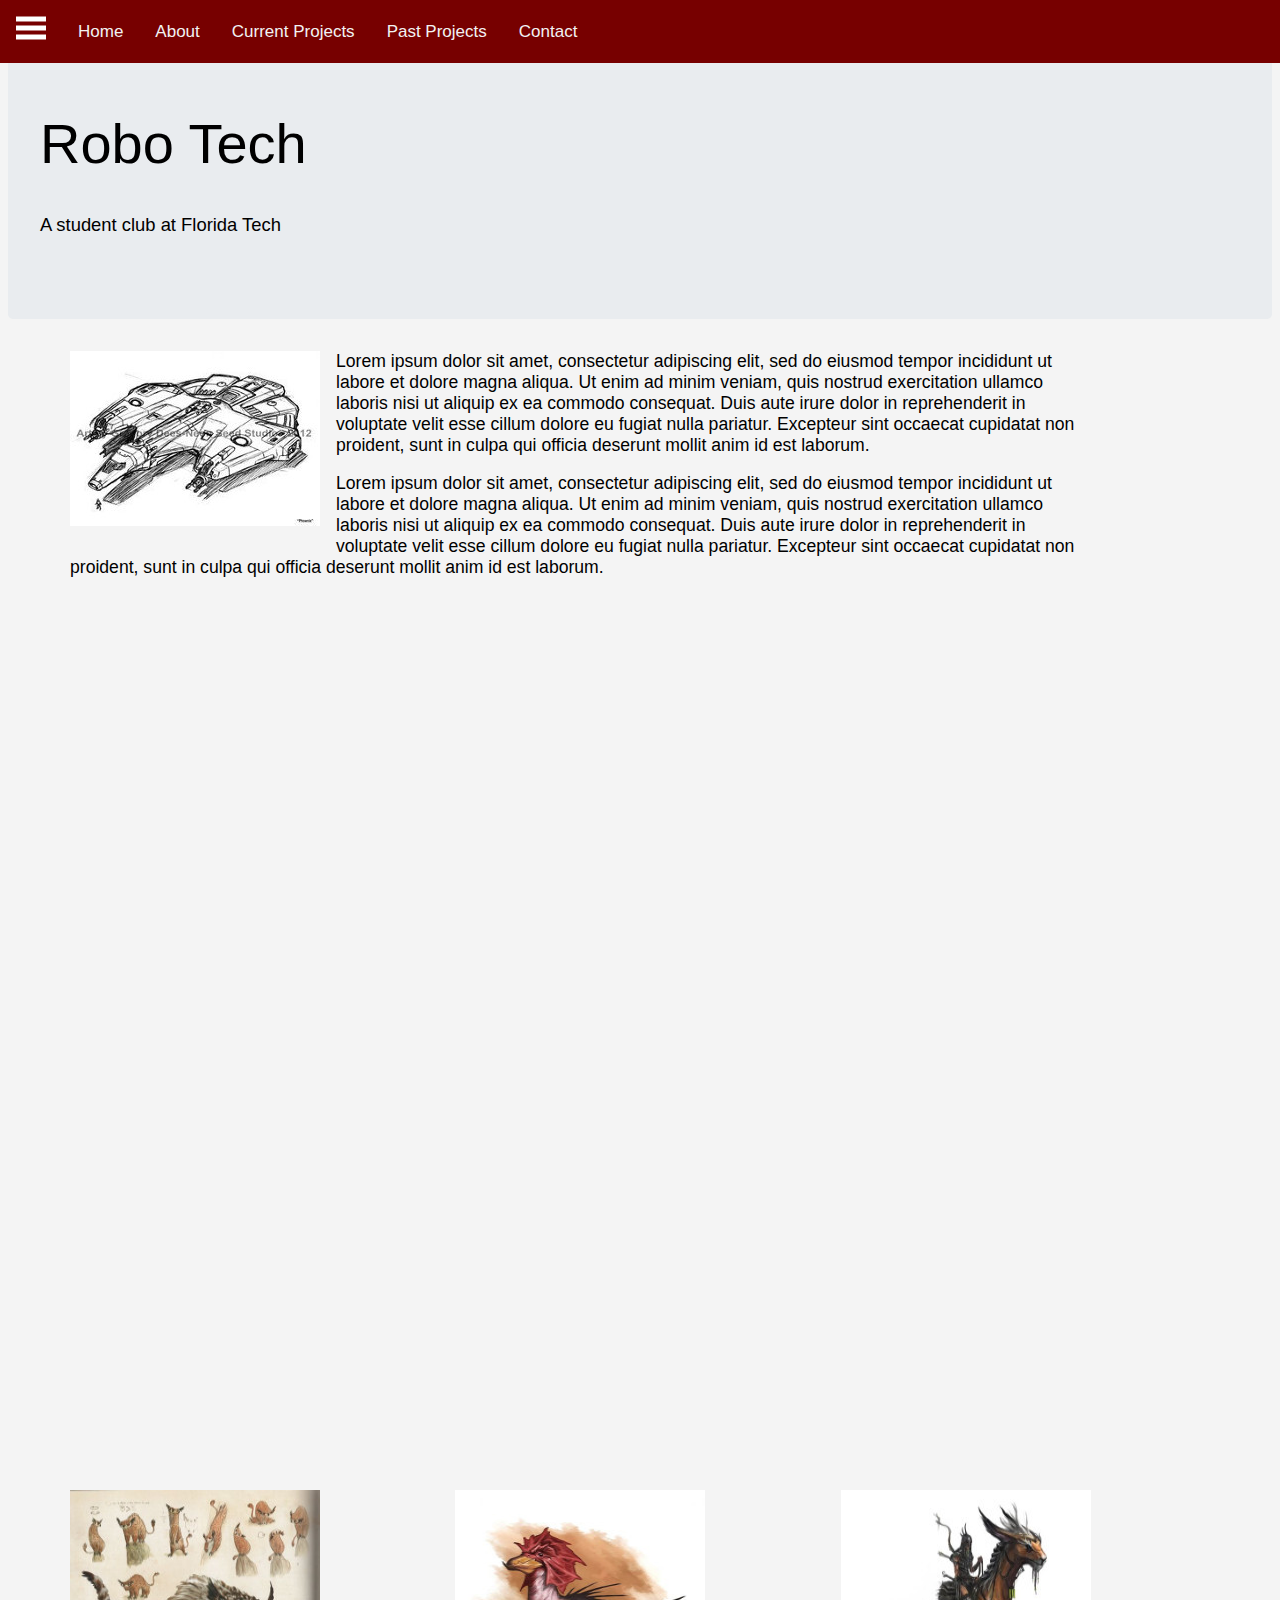
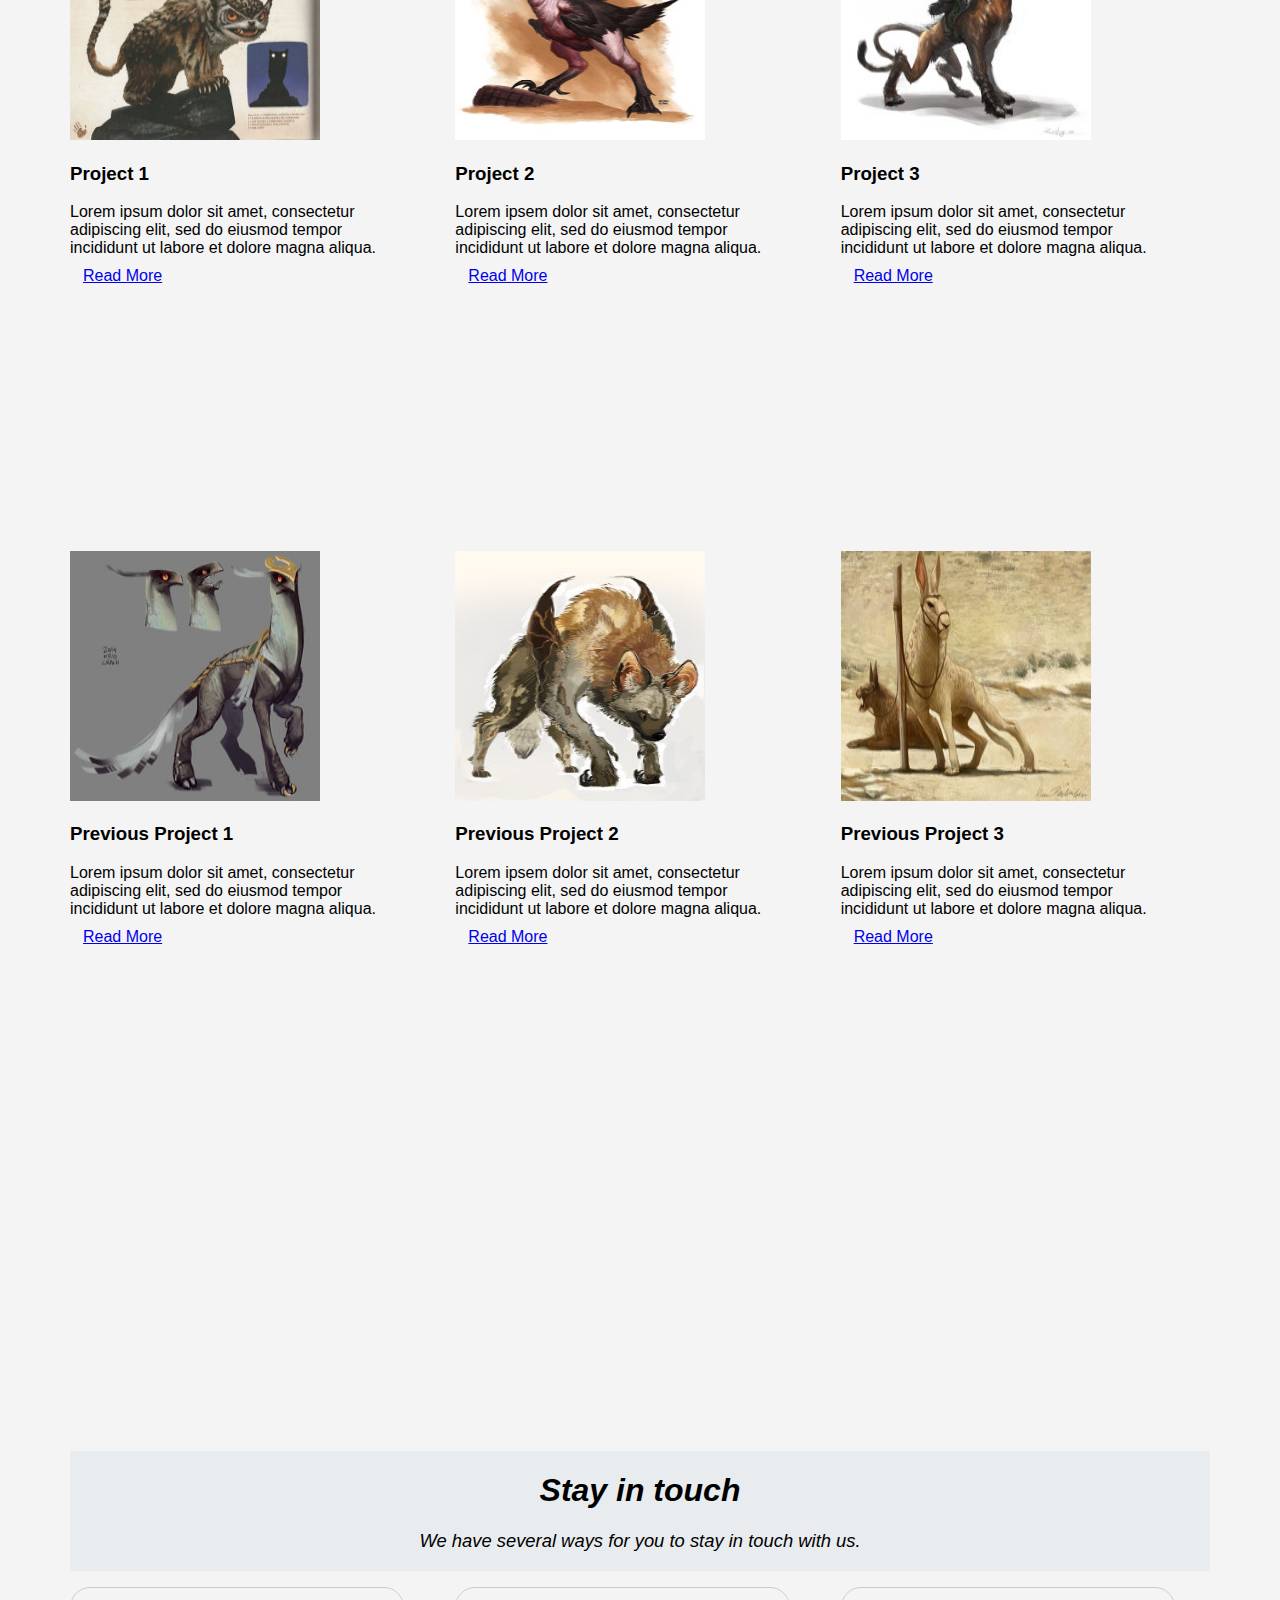
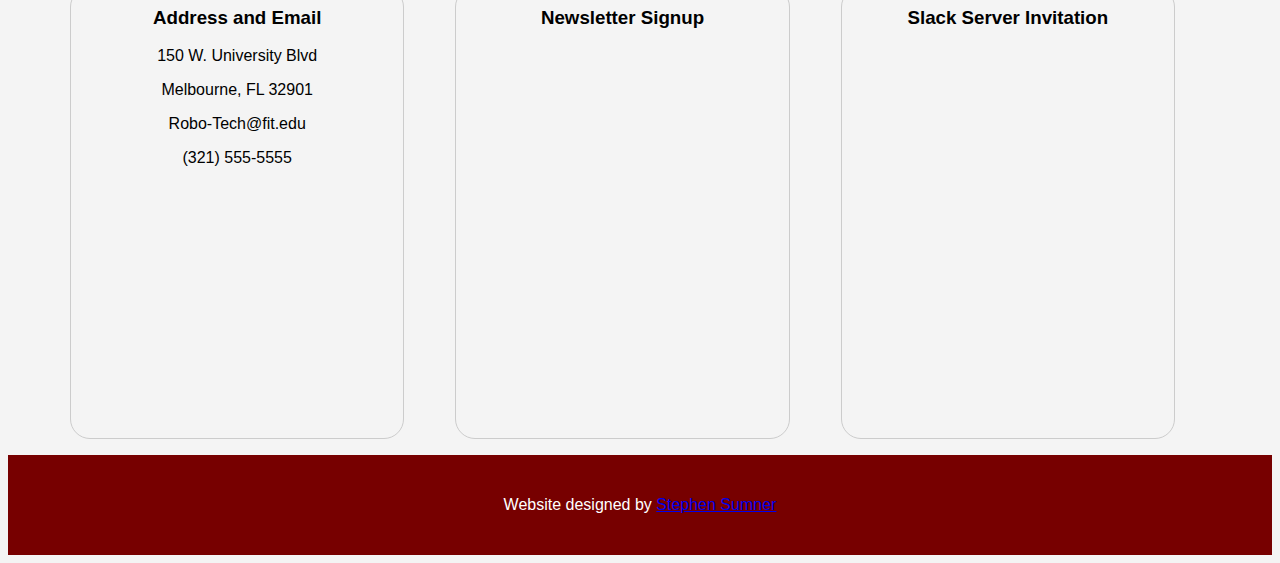
==== index.html @ f3496611 "uploading files from computer" ====
<!DOCTYPE html>
<html lang="en">

<head>
	
	<meta charset="UTF-8">
	<meta name="viewport" content="width=device-width, initial-scale=1.0">
	<meta http-equiv="X-UA-Compatible" content="ie=edge">
	<meta name="author" content="Stephen Sumner">
	<title>Robo Tech</title>
	<link rel="stylesheet" href="style.css">

</head>

<body>

	<header>
		<nav class="menubar fixed-top">
			<span class="menu-button">
				<a href="#" onclick="openMenuBar()">
					<svg width="30" height="30">
						<path d="M0,5 30,5" stroke="#fff" stroke-width="5"/>
						<path d="M0,14 30,14" stroke="#fff" stroke-width="5"/>
						<path d="M0,23 30,23" stroke="#fff" stroke-width="5"/>
					</svg>
				</a>
			</span>

			<ul class="menubar-item">
				<li><a href="#home">Home</a></li>
				<li><a href="#about-us">About</a></li>
				<li><a href="#current-projects">Current Projects</a></li>
				<li><a href="#past-projects">Past Projects</a></li>
				<li><a href="#contact-us">Contact</a></li>
			</ul>
		</nav>

		<div id="mobile-drop-down" class="dropdown-menu">
			<a href="#" class="close-button" onclick="closeMenuBar()">
				<svg width="30" height="30">
					<path d="M0,5 30,5" stroke="#fff" stroke-width="5"/>
					<path d="M0,14 30,14" stroke="#fff" stroke-width="5"/>
					<path d="M0,23 30,23" stroke="#fff" stroke-width="5"/>
				</svg>
			</a>
			<a href="#home" onclick="closeMenuBar()">Home</a>
			<a href="#about-us" onclick="closeMenuBar()">About</a>
			<a href="#current-projects" onclick="closeMenuBar()">Current Projects</a>
			<a href="#past-projects" onclick="closeMenuBar()">Past Projects</a>
			<a href="#contact-us" onclick="closeMenuBar()">Contact</a>
		</div>
	</header>
	
	<div class="banner" id="home">
		<h1 class="banner-text">Robo Tech</h1>
		<p class="sub-header">A student club at Florida Tech</p>
	</div>

	<section class="section1" id="about-us">
		<div class="container">
			<div class="column-large">
				<div class="image-float">
					<img src="images/image1a.jpg" alt="This is a club image">
				</div>
				<div class="contentBox">
					<p class="lead">Lorem ipsum dolor sit amet, consectetur adipiscing elit, sed do eiusmod tempor incididunt ut labore et dolore magna aliqua. Ut enim ad minim veniam, quis nostrud exercitation ullamco laboris nisi ut aliquip ex ea commodo consequat. Duis aute irure dolor in reprehenderit in voluptate velit esse cillum dolore eu fugiat nulla pariatur. Excepteur sint occaecat cupidatat non proident, sunt in culpa qui officia deserunt mollit anim id est laborum.</p>
					<p class="lead">Lorem ipsum dolor sit amet, consectetur adipiscing elit, sed do eiusmod tempor incididunt ut labore et dolore magna aliqua. Ut enim ad minim veniam, quis nostrud exercitation ullamco laboris nisi ut aliquip ex ea commodo consequat. Duis aute irure dolor in reprehenderit in voluptate velit esse cillum dolore eu fugiat nulla pariatur. Excepteur sint occaecat cupidatat non proident, sunt in culpa qui officia deserunt mollit anim id est laborum.</p>
				</div>
			</div>
		</div>
	</section>

	<section class="section2 clearfix" id="current-projects">
		<div class="container">
			<div class="row">

				<div class="column-small">
					<div class="image-box">
						<img src="images/image2a.jpg" class="solid-image">
					</div>
					<div class="content">
						<h3>Project 1</h3>
						<p>Lorem ipsum dolor sit amet, consectetur adipiscing elit, sed do eiusmod tempor incididunt ut labore et dolore magna aliqua.
							<a href="ExampleProject.html" class="btn ">Read More</a>
						</p>
					</div>
				</div>

				<div class="column-small">
					<div class="image-box">
						<img src="images/image3a.jpg" class="solid-image">
					</div>
					<div class="content">
						<h3>Project 2</h3>
						<p>Lorem ipsem dolor sit amet, consectetur adipiscing elit, sed do eiusmod tempor incididunt ut labore et dolore magna aliqua.
							<a href="ExampleProject.html" class="btn">Read More</a>
						</p>
					</div>
				</div>

				<div class="column-small">
					<div class="image-box">
						<img src="images/image4a.jpg" class="solid-image">
					</div>
					<div class="content">
						<h3>Project 3</h3>
						<p>Lorem ipsum dolor sit amet, consectetur adipiscing elit, sed do eiusmod tempor incididunt ut labore et dolore magna aliqua.
							<a href="ExampleProject.html" class="btn">Read More</a>
						</p>
					</div>
				</div>

			</div>
		</div>
	</section>

	<section class="section3" id="past-projects">
		<div class="container">
			<div class="row">

				<div class="column-small">
					<div class="image-box">
						<img src="images/image5a.jpg" class="solid-image">
					</div>
					<div class="content">
						<h3>Previous Project 1</h3>
						<p>Lorem ipsum dolor sit amet, consectetur adipiscing elit, sed do eiusmod tempor incididunt ut labore et dolore magna aliqua.
							<a href="ExampleProject.html" class="btn ">Read More</a>
						</p>
					</div>
				</div>

				<div class="column-small">
					<div class="image-box">
						<img src="images/image6a.jpg" class="solid-image">
					</div>
					<div class="content">
						<h3>Previous Project 2</h3>
						<p>Lorem ipsem dolor sit amet, consectetur adipiscing elit, sed do eiusmod tempor incididunt ut labore et dolore magna aliqua.
							<a href="ExampleProject.html" class="btn">Read More</a>
						</p>
					</div>
				</div>

				<div class="column-small">
					<div class="image-box">
						<img src="images/image7a.jpg" class="solid-image">
					</div>
					<div class="content">
						<h3>Previous Project 3</h3>
						<p>Lorem ipsum dolor sit amet, consectetur adipiscing elit, sed do eiusmod tempor incididunt ut labore et dolore magna aliqua.
							<a href="ExampleProject" class="btn">Read More</a>
						</p>
					</div>
				</div>

			</div>
		</div>
	</section>

	<section class="section4" id="contact-us">
		<div class="container">
			<div class="row">
				<div class="spanner">
					<h1><i>Stay in touch</i></h1>
					<p class="sub-header"><i>We have several ways for you to stay in touch with us.</i></p>
				</div>
				<div class="column-small column-box">
					<h3>Address and Email</h3>
					<p>150 W. University Blvd</p>
					<p>Melbourne, FL 32901</p>
					<p>Robo-Tech@fit.edu</p>
					<p>(321) 555-5555</p>
				</div>
				<div class="column-small column-box">
					<h3>Newsletter Signup</h3>
				</div>
				<div class="column-small column-box">
					<h3>Slack Server Invitation</h3>
				</div>
			</div>
		</div>
	</section>

	<footer class="brand">
		<p>Website designed by <a href="#">Stephen Sumner</a></p>
	</footer>



	<script src="dom.js"></script>
</body>

</html>
---- style.css ----
body{
	font-family: -apple-system, BlinkMacSystemFont, "Segoe UI", Roboto, "Helvetica Neue", Arial, sans-serif, "Apple Color Emoji", "Segoe UI Emoji", "Segoe UI Symbol";
	background-color:#f4f4f4;
}

.menubar{
	position:relative;
	background-color:#770000;
	overflow:hidden;
	height:63px;
}

.menubar a{
	color:#f2f2f2;
	text-align:center;
	padding:14px 16px;
	text-decoration:none;
	font-size:17px;
	float:left;
}


.menubar ul{
	margin: 8px 0 0 0;
	list-style:none;
	display:none;
}

.menubar a:hover{
	background-color:#aa0000;
	color:#fff;
	border-radius:5px;
}

.brand {
	background-color:#770000;
	color:#fff;
	text-align:center;
	padding-top:25px;
	padding-bottom:25px;
}

.dropdown-menu{
	width:100%;
	height:100vh;
	position:fixed;
	z-index:1050;
	top:0;
	left:0;
	background-color:#111;
	opacity:0.75;
	padding-top:75px;
	transition:0.5s;
	display:none;
}

.dropdown-menu a{
	padding:10px;
	text-decoration:none;
	text-align:center;
	font-size:22px;
	color:#ccc;
	display:block;
	transition:0.3s;
}

.dropdown-menu a:hover{
	color:#fff;
}

.dropdown-menu .close-button{
	position:absolute;
	top:3px;
	left:5px;
}

.image-box {
	float:none;
}

.image-float {
	float:left;
	margin-right:1rem;
	margin-bottom:1rem;
}

.solid-image {
	min-height:250px;
	max-height:250px;
	min-width:250px;
	max-width:250px;
}

.spanner {
	grid-column:span 3;
	background-color:#e9ecef;
	text-align:center;
}

.container {
  	width: 95%;
  	padding-right: 15px;
  	padding-left: 15px;
  	margin-right: auto;
  	margin-left: auto;
}

.container.project {
	margin-top:90px;
}

.row {
	display:grid;
	grid-template-columns:1fr 1fr 1fr;
	grid-column-gap:1em;
}

.column-large {
	position: relative;
  	width: 90%;
  	min-height: 1px;

}

.column-small {
	position:relative;
	width: 90%;
	min-height: 1px;

}

.column-small.column-box {
	min-height:50vh;
	border-style:solid;
	border-width:1px;
	border-color:#ccc;
	border-radius:20px;
	margin-top:1em;
	margin-bottom:1em;
	text-align:center;
}

.btn {
  	display: inline-block;
  	font-weight: 400;
  	text-align: center;
  	white-space: nowrap;
  	vertical-align: middle;
  	user-select: none;
  	border: 1px solid transparent;
  	padding: 0.375rem 0.75rem;
  	font-size: 1rem;
  	line-height: 1.5;
  	border-radius: 0.25rem;
  	transition: color 0.15s ease-in-out, background-color 0.15s ease-in-out, border-color 0.15s ease-in-out, box-shadow 0.15s ease-in-out;
}

.clearfix {
	clear:both;
}

.fixed-top {
	position: fixed;
  	top: 0;
  	right: 0;
  	left: 0;
  	z-index: 1030;
}

.banner {
	padding:2rem 1rem;
	margin-bottom:2rem;
	background-color:#e9ecef;
	border-radius:0.3rem;
}



.banner-text {
	font-size:3.5rem;
	font-weight: 300;
	line-height:1.2;
}

.sub-header {
	font-size:1.15rem;
	font-weight: 300;
}

@media (min-width: 576px) {

  	.container {
  		max-width: 540px;
  	}

  	.banner{
  		padding:4rem 2rem;
  	}

  	.column-small{

  	}

  	.column-large{

  	}

  	.solid-image {
		min-height:150px;
		max-height:150px;
		min-width:150px;
		max-height:150px;
	}
}

@media (max-width: 576px) {

	.row {
		display: block;
	}

}

@media (min-width: 768px) {
 
  .container {
    max-width: 720px;
  }

  .menubar ul {
  	display:block;
  }

  .solid-image {
  	min-height:200px;
  	max-height:200px;
  	min-width:200px;
  	max-width:200px;
  }

  .section1 { height:100vh; }

  .section2 {
	height:100vh;
	align-content:center;
  }

  .section3 {
	height:100vh;
  }
}


@media (min-width: 992px) {
  .container {
    max-width: 960px;
  }

  .lead {
  	font-size:1.1rem;
  }

  .column-small {

  }

  .solid-image {
  	min-height:250px;
  	max-height:250px;
  	min-width:250px;
  	max-width:250px;
  }
}

@media (min-width: 1200px) {
  .container {
    max-width: 1140px;
  }
}
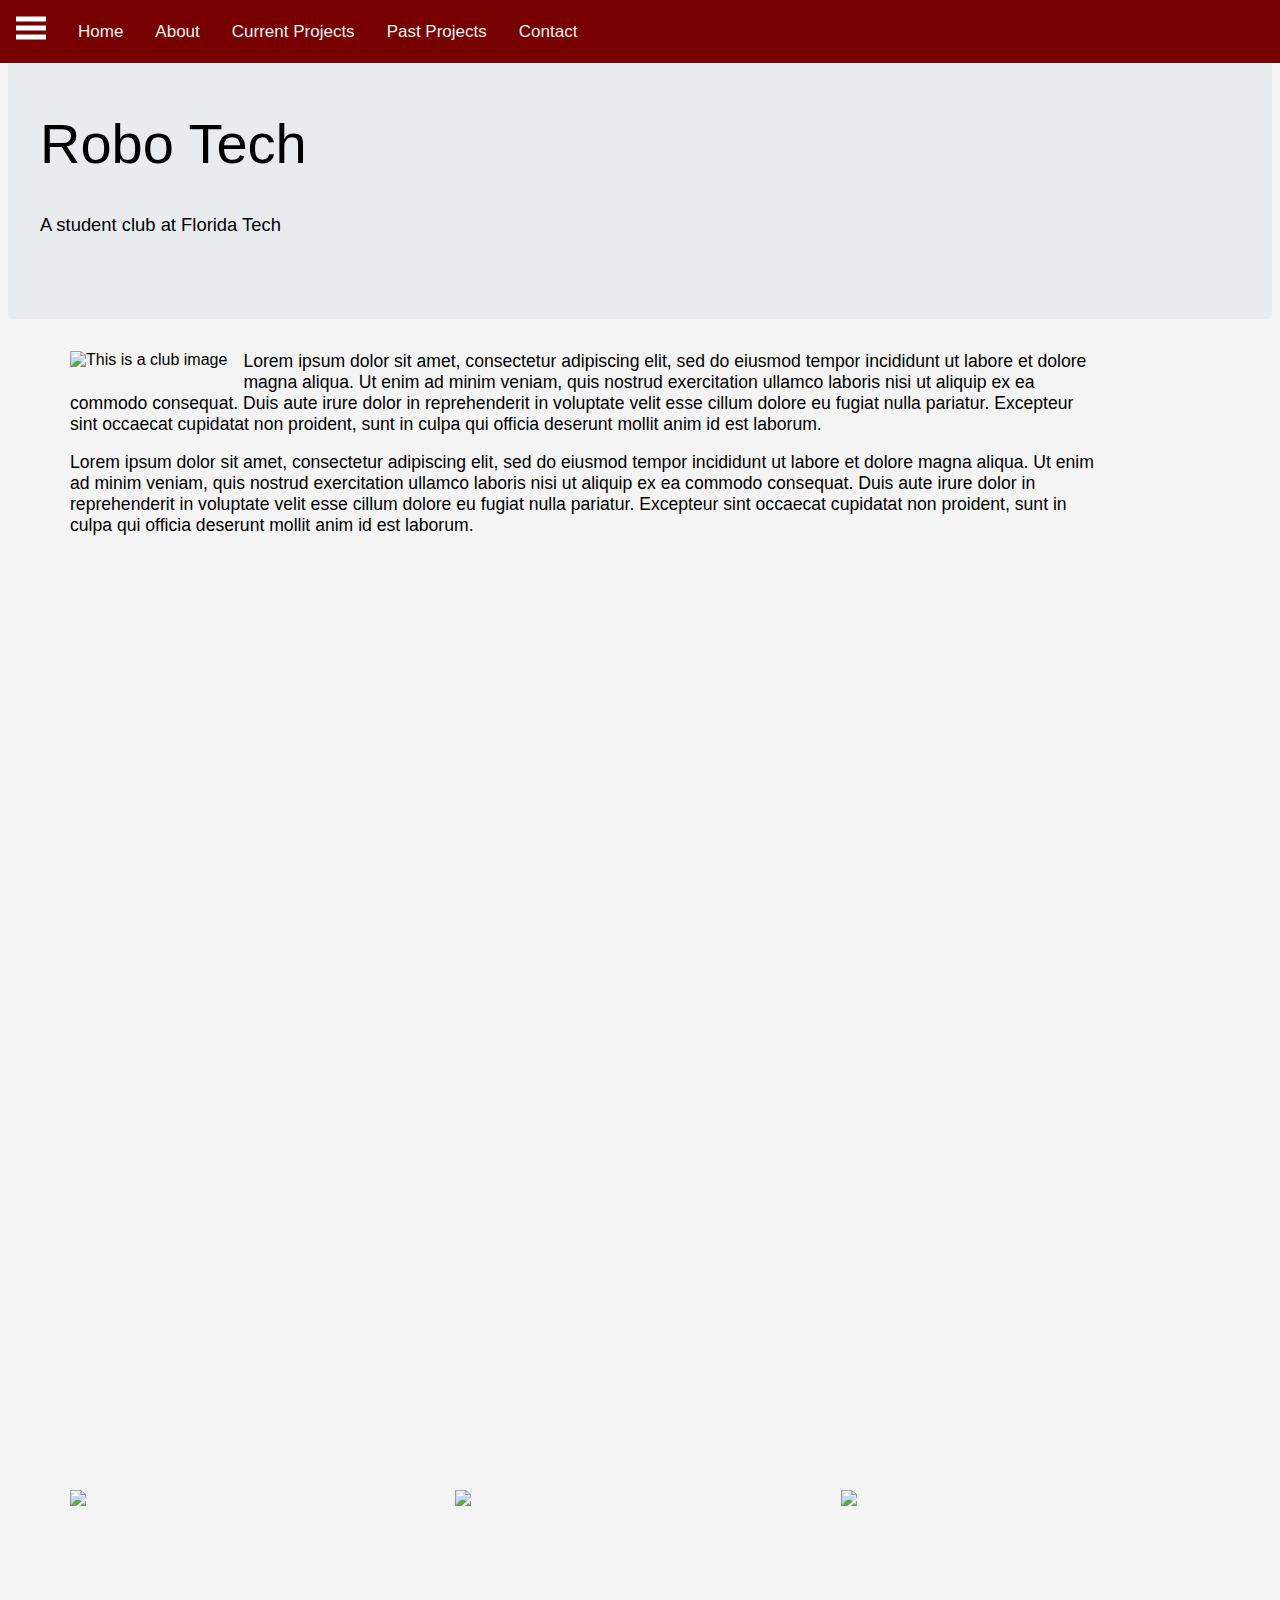
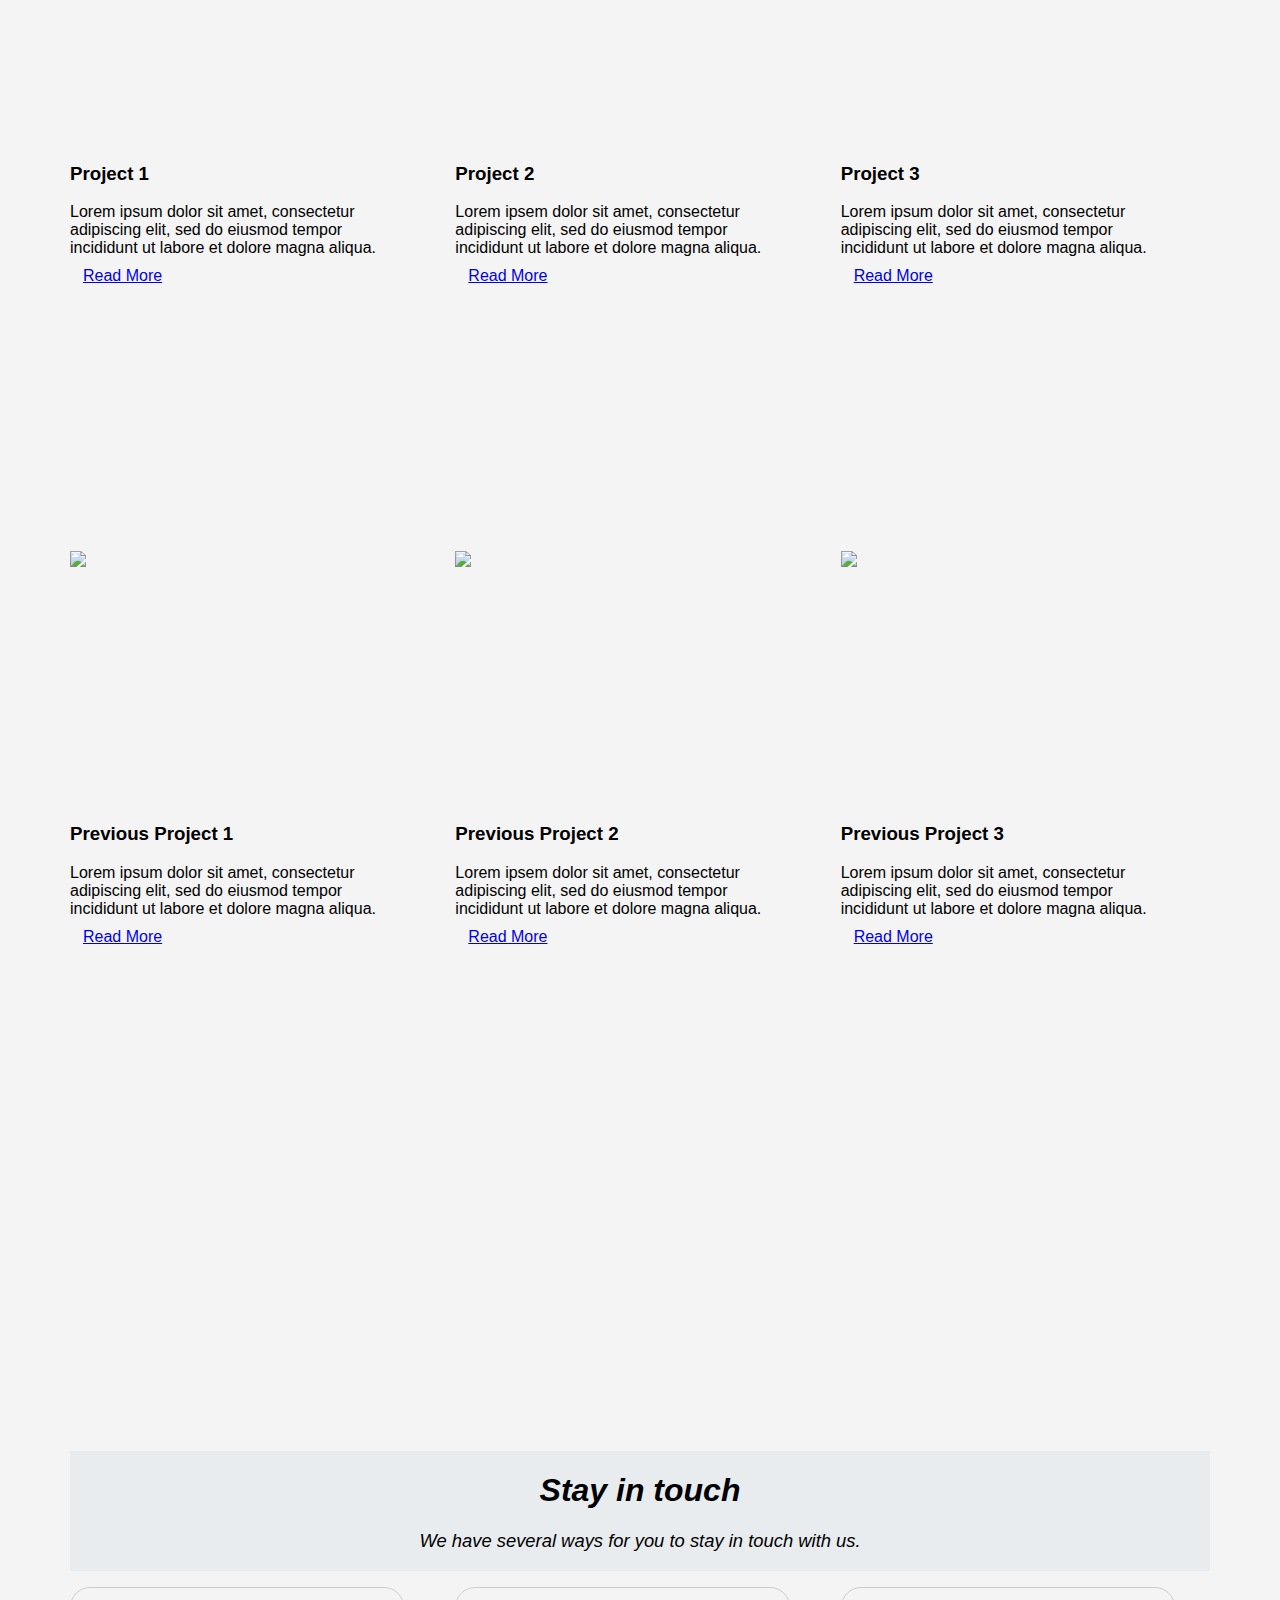
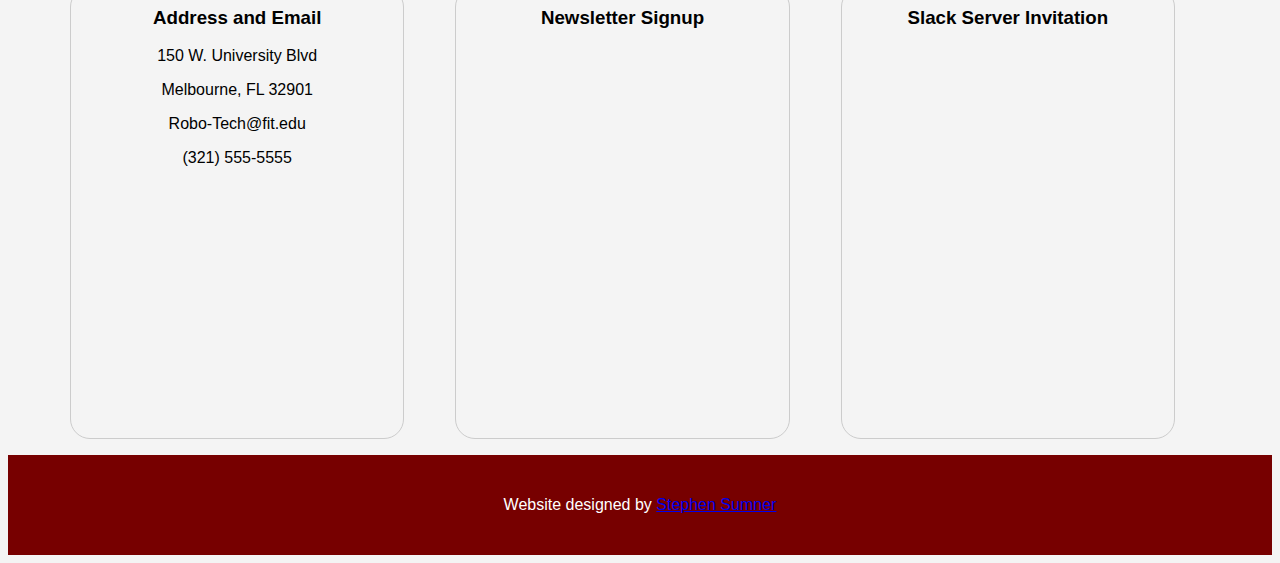
==== commit 7e57de62: "updated index to use lorempixel instead of other images" ====
--- a/index.html
+++ b/index.html
@@ -60,7 +60,7 @@
 		<div class="container">
 			<div class="column-large">
 				<div class="image-float">
-					<img src="images/image1a.jpg" alt="This is a club image">
+					<img src="http://lorempixel.com/400/300/business/5" alt="This is a club image">
 				</div>
 				<div class="contentBox">
 					<p class="lead">Lorem ipsum dolor sit amet, consectetur adipiscing elit, sed do eiusmod tempor incididunt ut labore et dolore magna aliqua. Ut enim ad minim veniam, quis nostrud exercitation ullamco laboris nisi ut aliquip ex ea commodo consequat. Duis aute irure dolor in reprehenderit in voluptate velit esse cillum dolore eu fugiat nulla pariatur. Excepteur sint occaecat cupidatat non proident, sunt in culpa qui officia deserunt mollit anim id est laborum.</p>
@@ -76,7 +76,7 @@
 
 				<div class="column-small">
 					<div class="image-box">
-						<img src="images/image2a.jpg" class="solid-image">
+						<img src="http://lorempixel.com/250/250/technics/4" class="solid-image">
 					</div>
 					<div class="content">
 						<h3>Project 1</h3>
@@ -88,7 +88,7 @@
 
 				<div class="column-small">
 					<div class="image-box">
-						<img src="images/image3a.jpg" class="solid-image">
+						<img src="http://lorempixel.com/250/250/technics/2" class="solid-image">
 					</div>
 					<div class="content">
 						<h3>Project 2</h3>
@@ -100,7 +100,7 @@
 
 				<div class="column-small">
 					<div class="image-box">
-						<img src="images/image4a.jpg" class="solid-image">
+						<img src="http://lorempixel.com/250/250/technics/8" class="solid-image">
 					</div>
 					<div class="content">
 						<h3>Project 3</h3>
@@ -120,7 +120,7 @@
 
 				<div class="column-small">
 					<div class="image-box">
-						<img src="images/image5a.jpg" class="solid-image">
+						<img src="http://lorempixel.com/250/250/sports" class="solid-image">
 					</div>
 					<div class="content">
 						<h3>Previous Project 1</h3>
@@ -132,7 +132,7 @@
 
 				<div class="column-small">
 					<div class="image-box">
-						<img src="images/image6a.jpg" class="solid-image">
+						<img src="http://lorempixel.com/250/250/nightlife" class="solid-image">
 					</div>
 					<div class="content">
 						<h3>Previous Project 2</h3>
@@ -144,7 +144,7 @@
 
 				<div class="column-small">
 					<div class="image-box">
-						<img src="images/image7a.jpg" class="solid-image">
+						<img src="http://lorempixel.com/250/250/transport" class="solid-image">
 					</div>
 					<div class="content">
 						<h3>Previous Project 3</h3>
